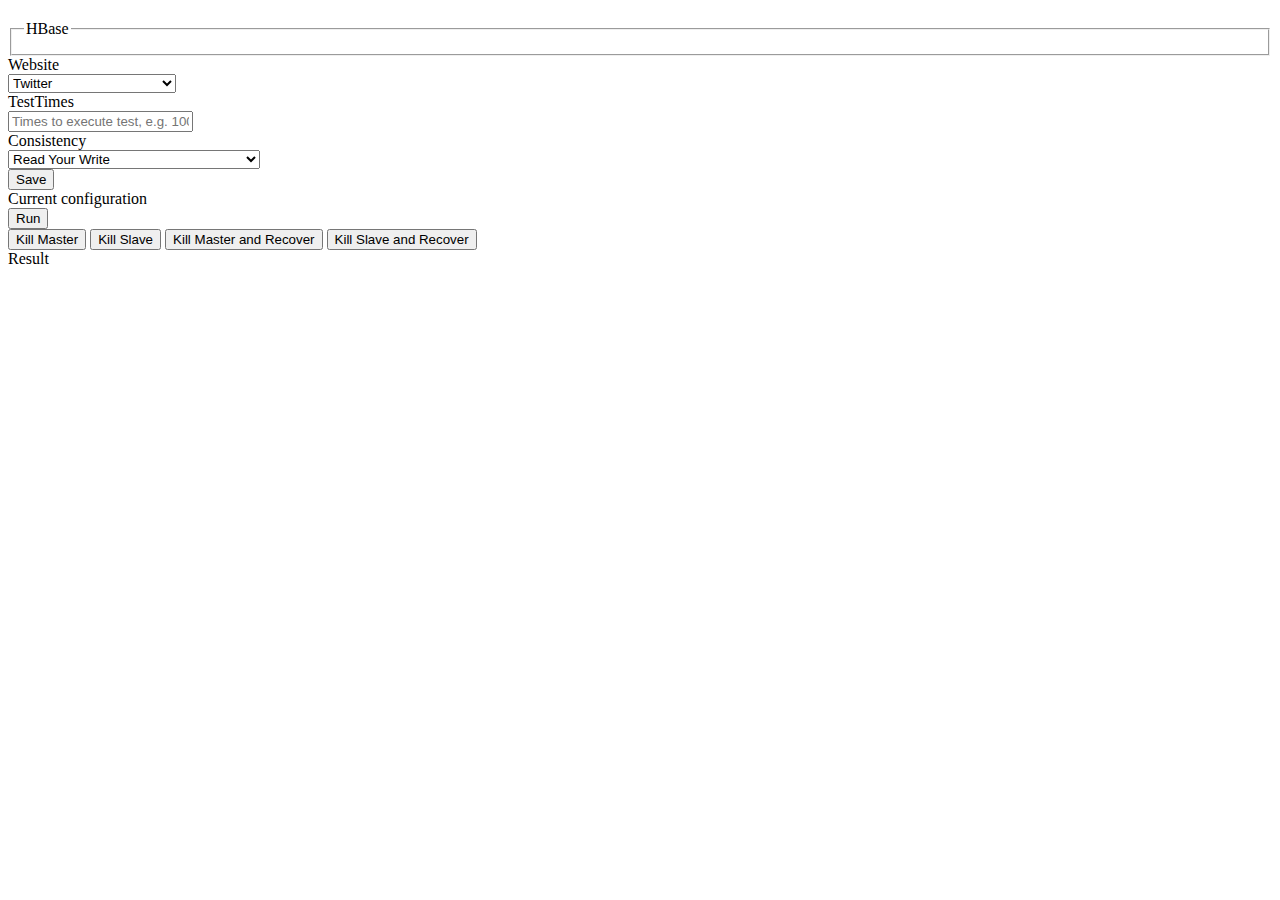
==== src/main/resources/templates/hbase.html @ ffc68553 "button onclick function()" ====
<!DOCTYPE html>
<html xmlns:th="http://www.thymeleaf.org" xmlns:required="http://www.w3.org/1999/xhtml">
<html xmlns="http://www.w3.org/1999/xhtml" xmlns:th="http://www.w3.org/1999/xhtml">

<!--head部分-->
<head th:include="layout :: htmlhead" th:with="title='CausalTest Management'">
</head>
<body class="layui-layout-body">
<div class="layui-layout layui-layout-admin">
    <!--头-->
    <div th:replace="fragments/head :: header"></div>

    <!--主体区域-->
    <div class="layui-body">
        <div class="layui-container">
            <div class="layui-row">
                <div class="layui-col-xs9">
                    <fieldset class="layui-elem-field layui-field-title" style="margin-top: 20px;">
                        <legend>HBase</legend>
                    </fieldset>



                    <!--form class="layui-form" action="" lay-filter="example">

                        <div class="layui-form-item">
                            <label class="layui-form-label">Website</label>
                            <div class="layui-input-block">
                                <select name="website" lay-filter="aihao">
                                    <option value="">Please Select A Website</option>
                                    <option value="Twitter"selected="">Twitter</option>
                                    <option value="Amazon" >Amazon</option>
                                    <option value="Flickr" >Flickr</option>
                                </select>
                            </div>
                        </div>

                        <div class="layui-form-item">
                            <label class="layui-form-label">TestTimes</label>
                            <div class="layui-input-block">
                                <input type="text" name="count" lay-verify="required" lay-reqtext="NOT NULL" placeholder="Times to execute test, e.g. 100000" autocomplete="off" class="layui-input">
                            </div>
                        </div>


                        <div class="layui-form-item">
                            <label class="layui-form-label">Consistency</label>
                            <div class="layui-input-block">
                                <select name="consistency" lay-filter="aihao">
                                    <option value="">Please Select A Consistency Semantic</option>
                                    <option value="RYW"selected="">Read Your Write</option>
                                    <option value="MR" >Monotonic Read</option>
                                    <option value="MW" >Monotonic Write</option>
                                    <option value="WFR" >Write Follow Read</option>
                                </select>
                            </div>
                        </div>


                        <div class="layui-form-item">
                            <div class="layui-input-block">
                                <button type="submit" class="layui-btn" lay-submit="" lay-filter="demo1" >Save</button>
                                <button type="reset" class="layui-btn layui-btn-primary">Reset</button>
                                <button type="submit" class="layui-btn layui-btn-warm" lay-submit="" lay-filter="run">Run</button>
                            </div>
                        </div>
                    </form-->
                    <form class="form-horizontal" role="form" action="/database/hbase" method="get">
                        <div class="form-group" >
                            <label for="website" class="col-sm-2 control-label">Website</label>
                            <div class="col-md-6">
                            <select class="form-control" name="website" id="website">
                                <option value="" disabled selected hidden>Please Select A Website</option>
                                <option value="Twitter"selected="">Twitter</option>
                                <option value="Amazon" >Amazon</option>
                                <option value="Flickr" >Flickr</option>
                            </select>
                            </div>
                        </div>

                        <div class="form-group">
                            <label for="count" class="col-sm-2 control-label">TestTimes</label>
                            <div class="col-sm-6">
                                <input type="text" class="form-control" id="count" required pattern="\d*" name="count"
                                       placeholder="Times to execute test, e.g. 100000">
                            </div>
                        </div>

                        <div class="form-group" >
                            <label for="consistency" class="col-sm-2 control-label">Consistency</label>
                            <div class="col-md-6">
                            <select class="form-control" name="consistency" id="consistency">
                                <option value="" disabled selected hidden>Please Select A Consistency Semantic</option>
                                <option value="RYW"selected="">Read Your Write</option>
                                <option value="MR" >Monotonic Read</option>
                                <option value="MW" >Monotonic Write</option>
                                <option value="WFR" >Write Follow Read</option>
                            </select>
                            </div>
                        </div>

                        <div class="form-group">
                            <div class="col-md-offset-2 col-md-6">
                                <button type="submit" class="btn  btn-danger" >Save</button>
                            </div>
                        </div>

                    </form>

                    <form class="form-horizontal" role="form" action="">
                    <!--form class="form-horizontal" role="form" action="/database/hbase/run"-->
                        <div class="panel panel-default">
                            <div class="panel-heading">
                                Current configuration

                            </div>
                            <div class="panel-body">
                                <span th:text="${result}"></span>
                            </div>
                        </div>

                        <div class="form-group">
                            <div class="col-md-12">
                                <!--button type="submit" class="btn btn-success btn-lg btn-block" >Run</button-->
                                <button  type="button" onclick="myRun()" class="btn  btn-success btn-lg btn-block">Run</button>
                            </div>
                        </div>

                        <div class="btn-group">
                            <button id="btn1" type="button" onclick="myfun1()" class="btn btn-default">Kill Master</button>
                            <button id="btn2" type="button" onclick="myfun2()" class="btn btn-default">Kill Slave</button>
                            <button id="btn3" type="button" onclick="myfun3()" class="btn btn-default">Kill Master and Recover</button>
                            <button id="btn4" type="button" onclick="myfun4()" class="btn btn-default">Kill Slave and Recover</button>
                        </div>



                        <div class="panel panel-default">
                            <div class="panel-heading">
                                Result
                            </div>

                            <div id="table_refresh" style="height:400px;overflow:auto; position: relative;weight:1200px" th:fragment="table_refresh"
                                 data-spy="scroll" data-target="#navbar-example" data-offset="0">
                                <span th:text="${pwdresult}" ></span>
                            </div>

                        </div>
                    </form>





                    <script>

                            function myfun4() {
                                $.ajax({
                                    type:"get",
                                    url:"/database/hbase/crash?id=4",
                                    success:function (data) {
                                        alert("success");
                                    },
                                    error:function () {
                                        alert("error");
                                    }
                                });
                            }
                            function myfun3() {
                                $.ajax({
                                    type:"get",
                                    url:"/database/hbase/crash?id=3",
                                    success:function (data) {
                                        alert("success");
                                    },
                                    error:function () {
                                        alert("error");
                                    }
                                });
                            }
                            function myfun2() {
                                $.ajax({
                                    type:"get",
                                    url:"/database/hbase/crash?id=2",
                                    success:function (data) {
                                        alert("success");
                                    },
                                    error:function () {
                                        alert("error");
                                    }
                                });
                            }
                            function myfun1() {
                                $.ajax({
                                    type:"get",
                                    url:"/database/hbase/crash?id=1",
                                    success:function (data) {
                                        alert("success");
                                    },
                                    error:function () {
                                        alert("error");
                                    }
                                });
                            }
                            function myRun() {

                                $('#table_refresh').load("/database/hbase/run");

                            }
                        </script>
                    <!--script>
                        $(function(){
                            var $btn=$(".btn");
                            $btn.on
                            (
                                "click",function() {
                                    $.ajax({
                                            url: "/database/hbase/run",
                                            success: function () {
                                            }

                                        })
                                }
                            )
                        })
                    </script-->





                </div>
            </div>
        </div>
    </div>
    <!--底部-->
    <div th:replace="fragments/footer :: footer"></div>
</div>
</body>
</html>
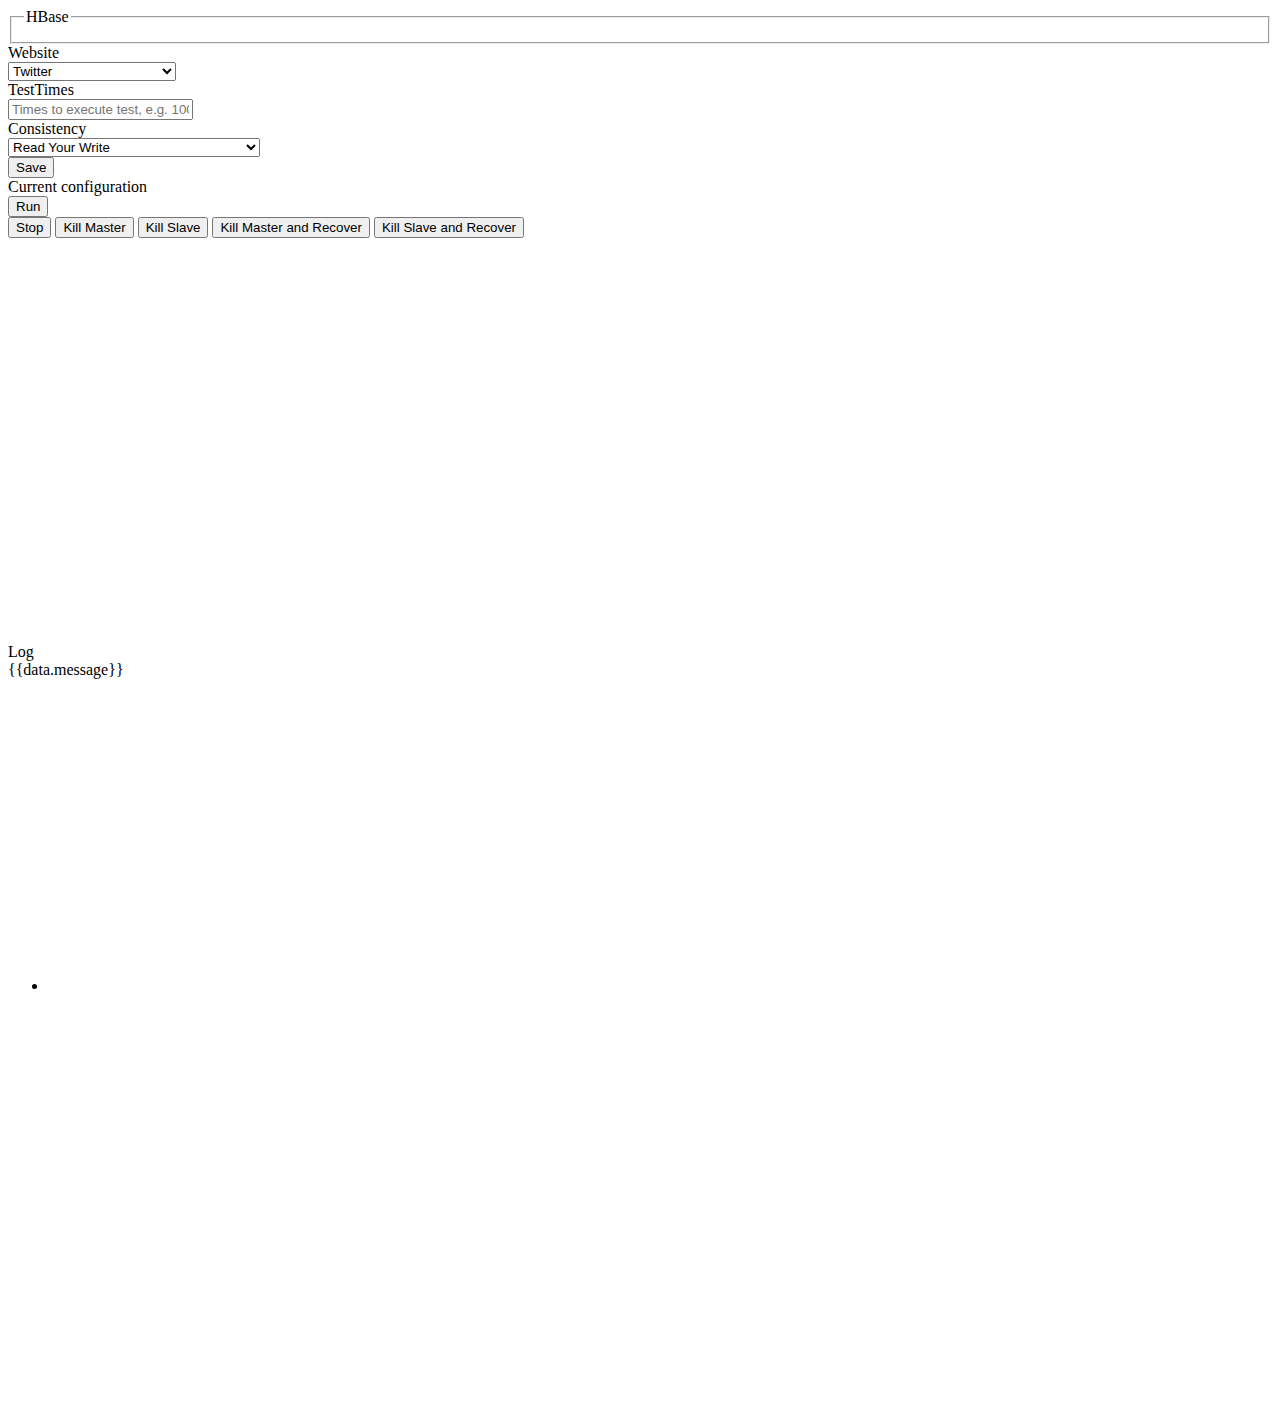
==== commit 511e2a37: "websocket.....echarts" ====
--- a/src/main/resources/templates/hbase.html
+++ b/src/main/resources/templates/hbase.html
@@ -5,7 +5,7 @@
 <!--head部分-->
 <head th:include="layout :: htmlhead" th:with="title='CausalTest Management'">
 </head>
-<body class="layui-layout-body">
+<body class="layui-layout-body" ng-app="app" ng-controller="MainController">
 <div class="layui-layout layui-layout-admin">
     <!--头-->
     <div th:replace="fragments/head :: header"></div>
@@ -13,58 +13,12 @@
     <!--主体区域-->
     <div class="layui-body">
         <div class="layui-container">
-            <div class="layui-row">
-                <div class="layui-col-xs9">
-                    <fieldset class="layui-elem-field layui-field-title" style="margin-top: 20px;">
+            <div class="layui-row " layui-col-space5>
+                <div class="layui-col-lg7">
+                    <fieldset class="layui-elem-field layui-field-title" style="margin-top: 5px;">
                         <legend>HBase</legend>
                     </fieldset>
 
-
-
-                    <!--form class="layui-form" action="" lay-filter="example">
-
-                        <div class="layui-form-item">
-                            <label class="layui-form-label">Website</label>
-                            <div class="layui-input-block">
-                                <select name="website" lay-filter="aihao">
-                                    <option value="">Please Select A Website</option>
-                                    <option value="Twitter"selected="">Twitter</option>
-                                    <option value="Amazon" >Amazon</option>
-                                    <option value="Flickr" >Flickr</option>
-                                </select>
-                            </div>
-                        </div>
-
-                        <div class="layui-form-item">
-                            <label class="layui-form-label">TestTimes</label>
-                            <div class="layui-input-block">
-                                <input type="text" name="count" lay-verify="required" lay-reqtext="NOT NULL" placeholder="Times to execute test, e.g. 100000" autocomplete="off" class="layui-input">
-                            </div>
-                        </div>
-
-
-                        <div class="layui-form-item">
-                            <label class="layui-form-label">Consistency</label>
-                            <div class="layui-input-block">
-                                <select name="consistency" lay-filter="aihao">
-                                    <option value="">Please Select A Consistency Semantic</option>
-                                    <option value="RYW"selected="">Read Your Write</option>
-                                    <option value="MR" >Monotonic Read</option>
-                                    <option value="MW" >Monotonic Write</option>
-                                    <option value="WFR" >Write Follow Read</option>
-                                </select>
-                            </div>
-                        </div>
-
-
-                        <div class="layui-form-item">
-                            <div class="layui-input-block">
-                                <button type="submit" class="layui-btn" lay-submit="" lay-filter="demo1" >Save</button>
-                                <button type="reset" class="layui-btn layui-btn-primary">Reset</button>
-                                <button type="submit" class="layui-btn layui-btn-warm" lay-submit="" lay-filter="run">Run</button>
-                            </div>
-                        </div>
-                    </form-->
                     <form class="form-horizontal" role="form" action="/database/hbase" method="get">
                         <div class="form-group" >
                             <label for="website" class="col-sm-2 control-label">Website</label>
@@ -122,11 +76,15 @@
                         <div class="form-group">
                             <div class="col-md-12">
                                 <!--button type="submit" class="btn btn-success btn-lg btn-block" >Run</button-->
-                                <button  type="button" onclick="myRun()" class="btn  btn-success btn-lg btn-block">Run</button>
-                            </div>
-                        </div>
+                                <button  type="button" onclick="myRun()" class="btn  btn-success btn-lg btn-block"
+                                         ng-disabled="data.connected" ng-click="connect()">Run</button>
+                            </div>
+                        </div>
+
+
 
                         <div class="btn-group">
+                            <button type="button" ng-click="disconnect()" ng-disabled="!data.connected" class="btn  btn-danger">Stop</button>
                             <button id="btn1" type="button" onclick="myfun1()" class="btn btn-default">Kill Master</button>
                             <button id="btn2" type="button" onclick="myfun2()" class="btn btn-default">Kill Slave</button>
                             <button id="btn3" type="button" onclick="myfun3()" class="btn btn-default">Kill Master and Recover</button>
@@ -135,79 +93,8 @@
 
 
 
-                        <div class="panel panel-default">
-                            <div class="panel-heading">
-                                Result
-                            </div>
-
-                            <div id="table_refresh" style="height:400px;overflow:auto; position: relative;weight:1200px" th:fragment="table_refresh"
-                                 data-spy="scroll" data-target="#navbar-example" data-offset="0">
-                                <span th:text="${pwdresult}" ></span>
-                            </div>
-
-                        </div>
                     </form>
 
-
-
-
-
-                    <script>
-
-                            function myfun4() {
-                                $.ajax({
-                                    type:"get",
-                                    url:"/database/hbase/crash?id=4",
-                                    success:function (data) {
-                                        alert("success");
-                                    },
-                                    error:function () {
-                                        alert("error");
-                                    }
-                                });
-                            }
-                            function myfun3() {
-                                $.ajax({
-                                    type:"get",
-                                    url:"/database/hbase/crash?id=3",
-                                    success:function (data) {
-                                        alert("success");
-                                    },
-                                    error:function () {
-                                        alert("error");
-                                    }
-                                });
-                            }
-                            function myfun2() {
-                                $.ajax({
-                                    type:"get",
-                                    url:"/database/hbase/crash?id=2",
-                                    success:function (data) {
-                                        alert("success");
-                                    },
-                                    error:function () {
-                                        alert("error");
-                                    }
-                                });
-                            }
-                            function myfun1() {
-                                $.ajax({
-                                    type:"get",
-                                    url:"/database/hbase/crash?id=1",
-                                    success:function (data) {
-                                        alert("success");
-                                    },
-                                    error:function () {
-                                        alert("error");
-                                    }
-                                });
-                            }
-                            function myRun() {
-
-                                $('#table_refresh').load("/database/hbase/run");
-
-                            }
-                        </script>
                     <!--script>
                         $(function(){
                             var $btn=$(".btn");
@@ -230,11 +117,205 @@
 
 
                 </div>
+
+
+                <div class="layui-col-lg5">
+                    <div  id="echarts"  style="width: 450px;height:400px;"></div>
+                </div>
+
+
             </div>
+
+            <div class="layui-row">
+
+                <div class="layui-col-lg11" >
+
+                    <div class="panel panel-default" style="margin-top: 5px;">
+                        <div class="panel-heading">Log</div>
+
+                        <div ng-show="data.connected"  >
+                            <div style="height:300px;overflow-x:scroll; position: relative;weight:1000px" data-offset="10">
+                                {{data.message}}
+                            </div>
+                        </div>
+
+                        <ul class="nav nav-list"><li class="divider"></li></ul>
+
+                        <div id="table_refresh" style="height:400px;overflow:auto; position: relative;weight:1200px" th:fragment="table_refresh">
+                            <!---span th:text="${showresult}" ></span-->
+                        </div>
+                    </div>
+                </div>
+            </div>
+
         </div>
     </div>
     <!--底部-->
     <div th:replace="fragments/footer :: footer"></div>
 </div>
+
+
+
+<script type="text/javascript">
+
+    function myfun4() {
+        $.ajax({
+            type:"get",
+            url:"/database/hbase/crash?id=4",
+            success:function (data) {
+                alert("success");
+            },
+            error:function () {
+                alert("error");
+            }
+        });
+    }
+    function myfun3() {
+        $.ajax({
+            type:"get",
+            url:"/database/hbase/crash?id=3",
+            success:function (data) {
+                alert("success");
+            },
+            error:function () {
+                alert("error");
+            }
+        });
+    }
+    function myfun2() {
+        $.ajax({
+            type:"get",
+            url:"/database/hbase/crash?id=2",
+            success:function (data) {
+                alert("success");
+            },
+            error:function () {
+                alert("error");
+            }
+        });
+    }
+    function myfun1() {
+        $.ajax({
+            type:"get",
+            url:"/database/hbase/crash?id=1",
+            success:function (data) {
+                alert("success");
+            },
+            error:function () {
+                alert("error");
+            }
+        });
+    }
+    function myRun() {
+
+        $("#table_refresh").load("/database/hbase/run");
+
+    }
+
+
+
+    var stompClient = null;
+
+    var app = angular.module('app', []);
+    app.controller('MainController', function($rootScope, $scope, $http) {
+
+        $scope.data = {
+            connected : false,
+            sendMessage : '',
+            receivMessages : []
+        };
+
+        //连接
+        $scope.connect = function() {
+            var socket = new SockJS('/websocket-simple');
+            stompClient = Stomp.over(socket);
+            stompClient.connect({}, function(frame) {
+                // 订阅后端主动推消息到前端的topic
+                stompClient.subscribe('/topicTest/servertime', function(r) {
+                    $scope.data.message =  JSON.parse(r.body);
+                    $scope.data.connected = true;
+                    $scope.$apply();
+                });
+                $scope.data.connected = true;
+                $scope.$apply();
+            });
+        };
+
+        $scope.disconnect = function() {
+            if (stompClient != null) {
+                stompClient.disconnect();
+            }
+            $scope.data.connected = false;
+        }
+    });
+
+
+
+    var myChart = echarts.init(document.getElementById('echarts'));
+    myChart.setOption({
+        title: {
+            text: '异步数据加载示例'
+        },
+        tooltip: {},
+        legend: {
+            data:['销量']
+        },
+        xAxis: {
+            data: []
+        },
+        yAxis: {},
+        series: [{
+            name: '销量',
+            type: 'bar',
+            data: []
+        }]
+    });
+
+    myChart.showLoading();    //数据加载完之前先显示一段简单的loading动画
+
+    var names=[];    //类别数组（实际用来盛放X轴坐标值）
+    var nums=[];    //销量数组（实际用来盛放Y坐标值）
+
+    $.ajax({
+        type : "post",
+        async : true,            //异步请求（同步请求将会锁住浏览器，用户其他操作必须等待请求完成才可以执行）
+        url : "/resultshow",    //请求发送到TestServlet处
+        data : {},
+        dataType : "json",        //返回数据形式为json
+        success : function(result) {
+            //请求成功时执行该函数内容，result即为服务器返回的json对象
+            if (result) {
+                for(var i=0;i<result.length;i++){
+                    names.push(result[i].name);    //挨个取出类别并填入类别数组
+                }
+                for(var i=0;i<result.length;i++){
+                    nums.push(result[i].num);    //挨个取出销量并填入销量数组
+                }
+                myChart.hideLoading();    //隐藏加载动画
+                myChart.setOption({        //加载数据图表
+                    xAxis: {
+                        data: names
+                    },
+                    series: [{
+                        // 根据名字对应到相应的系列
+                        name: '销量',
+                        data: nums
+                    }]
+                });
+
+            }
+
+        },
+        error : function(errorMsg) {
+            //请求失败时执行该函数
+            alert("图表请求数据失败!");
+            myChart.hideLoading();
+        }
+    })
+
+
+
+
+</script>
 </body>
 </html>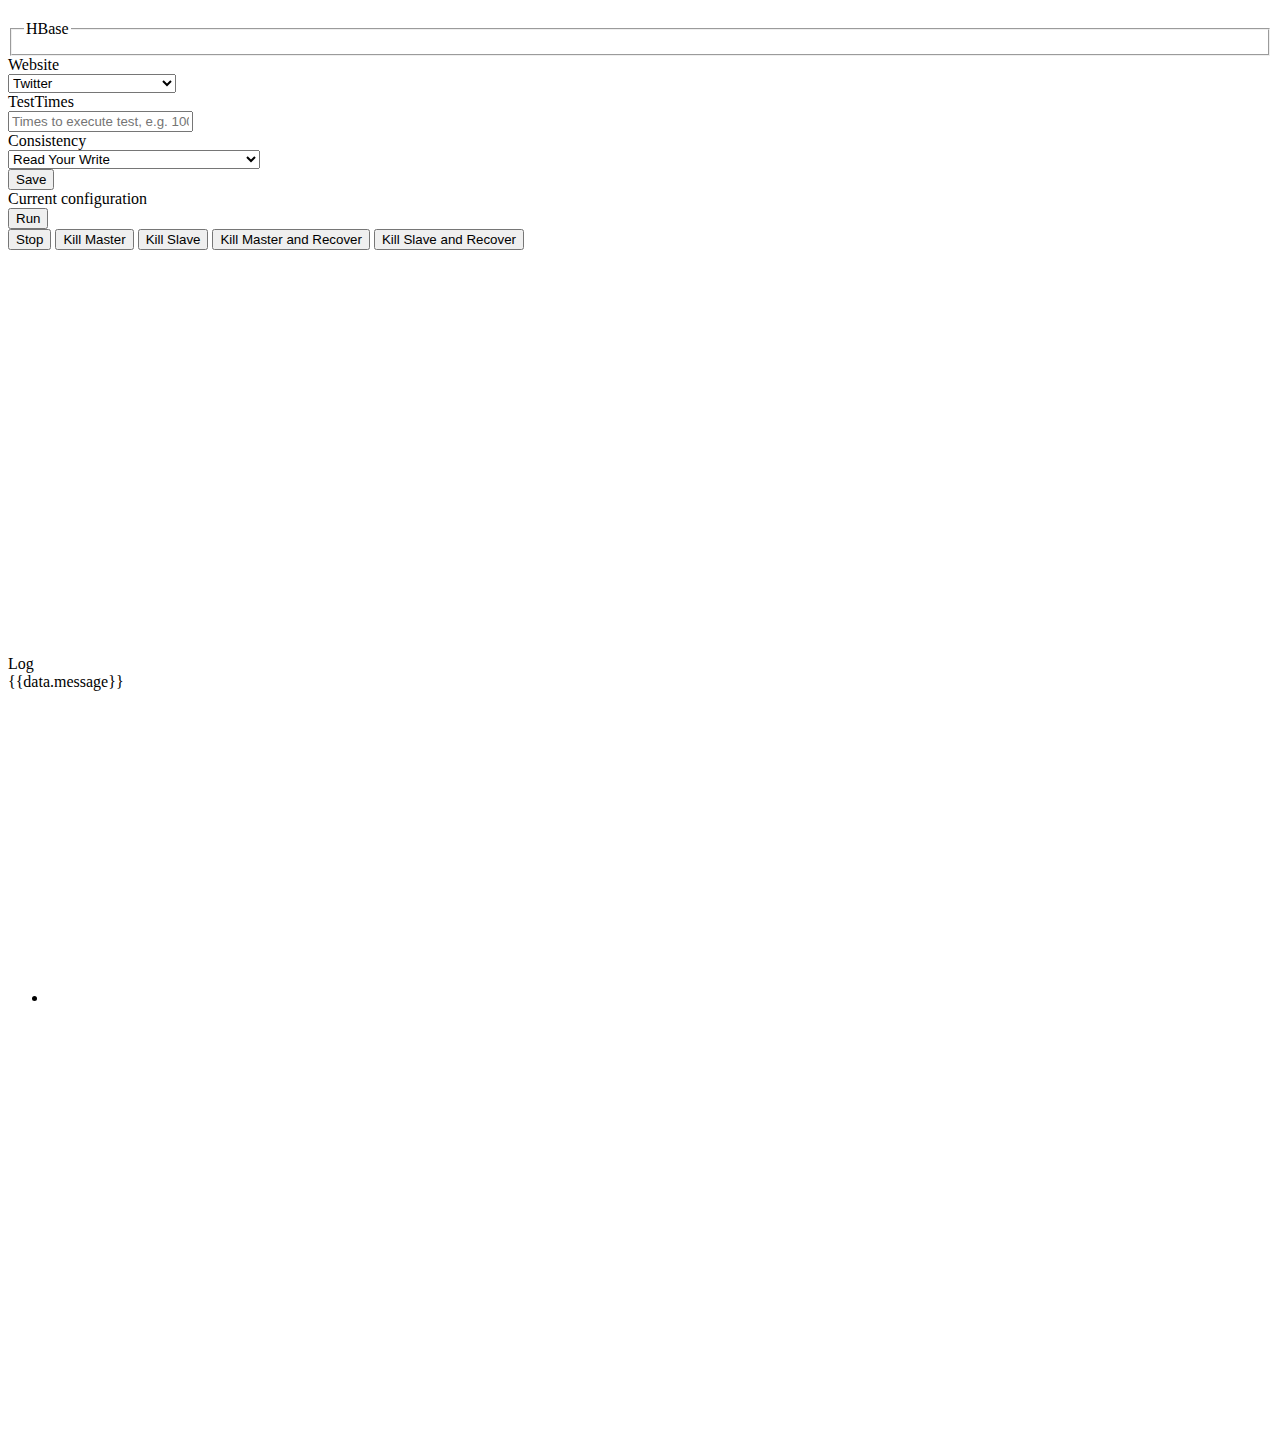
==== commit 77304f59: "to xuserver001" ====
--- a/src/main/resources/templates/hbase.html
+++ b/src/main/resources/templates/hbase.html
@@ -13,9 +13,9 @@
     <!--主体区域-->
     <div class="layui-body">
         <div class="layui-container">
-            <div class="layui-row " layui-col-space5>
-                <div class="layui-col-lg7">
-                    <fieldset class="layui-elem-field layui-field-title" style="margin-top: 5px;">
+            <div class="layui-row " >
+                <div class="layui-col-xs9">
+                    <fieldset class="layui-elem-field layui-field-title" style="margin-top: 20px;">
                         <legend>HBase</legend>
                     </fieldset>
 
@@ -251,67 +251,91 @@
 
 
 
-    var myChart = echarts.init(document.getElementById('echarts'));
-    myChart.setOption({
-        title: {
-            text: '异步数据加载示例'
-        },
-        tooltip: {},
-        legend: {
-            data:['销量']
-        },
-        xAxis: {
-            data: []
-        },
-        yAxis: {},
-        series: [{
-            name: '销量',
-            type: 'bar',
-            data: []
-        }]
+    $(function(){
+        setFsChartBar();
     });
-
-    myChart.showLoading();    //数据加载完之前先显示一段简单的loading动画
-
-    var names=[];    //类别数组（实际用来盛放X轴坐标值）
-    var nums=[];    //销量数组（实际用来盛放Y坐标值）
-
-    $.ajax({
-        type : "post",
-        async : true,            //异步请求（同步请求将会锁住浏览器，用户其他操作必须等待请求完成才可以执行）
-        url : "/resultshow",    //请求发送到TestServlet处
-        data : {},
-        dataType : "json",        //返回数据形式为json
-        success : function(result) {
-            //请求成功时执行该函数内容，result即为服务器返回的json对象
-            if (result) {
-                for(var i=0;i<result.length;i++){
-                    names.push(result[i].name);    //挨个取出类别并填入类别数组
-                }
-                for(var i=0;i<result.length;i++){
-                    nums.push(result[i].num);    //挨个取出销量并填入销量数组
-                }
-                myChart.hideLoading();    //隐藏加载动画
-                myChart.setOption({        //加载数据图表
+    function setFsChartBar(url){
+        var myChart = echarts.init(document.getElementById('echarts'));
+        //用户等待
+        myChart.showLoading({text: 'Loding...'  });
+        //自定义变量
+        var times=[];
+        var violaiton = [];
+        var exception = [];
+        getData(myChart); //先执行一次，以防等十秒后才出现图表
+        setInterval(function(){//定时器
+            getData(myChart);
+        },1000);//每隔10秒刷新一次
+    }
+    //获取数据的方法
+    function getData(myChart)
+    {
+        //发送Ajax请求
+        $.ajax({
+            url : "/resultshow",
+            dataType:"json",
+            type:'post',
+            success:function(json){//
+                console.log("获取图表数据");
+                console.log(json);
+                times = json.resulttime;  //拿到后台的数据
+                violation = json.violationnum;   //拿到后台的数据
+                exception = json.exceptionnum;
+                var option = {
+                    title: {
+                        text: 'Statistics'
+                    },
+
+                    tooltip: {
+                        trigger: 'axis'
+                    },
+
+                    legend: {
+                        data:['violation','exception']
+                    },
+
+                    grid: {
+                        left: '3%',
+                        right: '4%',
+                        bottom: '3%',
+                        containLabel: true
+                    },
+                    toolbox: {
+                        feature: {
+                            saveAsImage: {}
+                        }
+                    },
+
                     xAxis: {
-                        data: names
-                    },
-                    series: [{
-                        // 根据名字对应到相应的系列
-                        name: '销量',
-                        data: nums
-                    }]
-                });
-
-            }
-
-        },
-        error : function(errorMsg) {
-            //请求失败时执行该函数
-            alert("图表请求数据失败!");
-            myChart.hideLoading();
-        }
-    })
+                        type: 'category',
+                        boundaryGap: false,
+                        data:times
+                    },
+
+                    yAxis: {
+                        type: 'value'
+
+                    },
+                    series :[
+                        {
+                            name:'violation',
+                            type:'line',
+                            data: violation
+                        }  ,
+                        {
+                            name:'exception',
+                            type:'line',
+                            data: exception
+                        }
+                    ]
+                };
+                //结束
+                myChart.hideLoading();
+               // setTimeout(myChart.setOption(option),500)
+                //myChart.setOption(option);
+            }
+        });
+    }
 
 
 
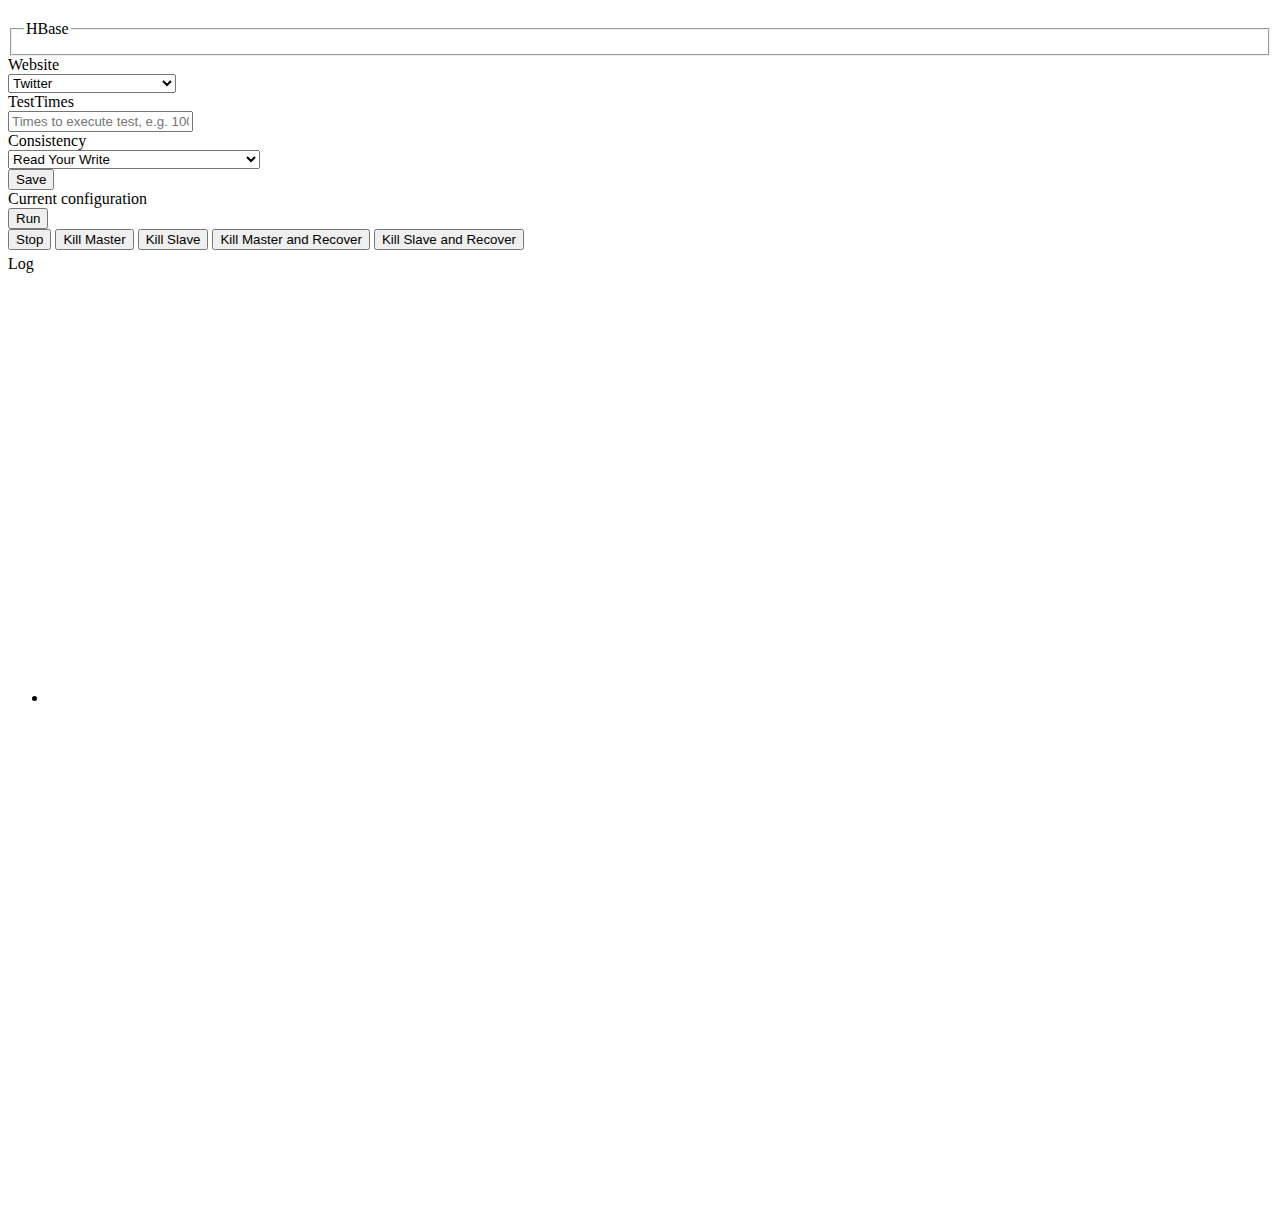
==== commit fb6ae9bd: "add deploy" ====
--- a/src/main/resources/templates/hbase.html
+++ b/src/main/resources/templates/hbase.html
@@ -76,77 +76,43 @@
                         <div class="form-group">
                             <div class="col-md-12">
                                 <!--button type="submit" class="btn btn-success btn-lg btn-block" >Run</button-->
-                                <button  type="button" onclick="myRun()" class="btn  btn-success btn-lg btn-block"
-                                         ng-disabled="data.connected" ng-click="connect()">Run</button>
+                                <button  type="button" onclick="myRun()" class="btn  btn-success btn-lg btn-block">Run</button>
                             </div>
                         </div>
 
 
 
                         <div class="btn-group">
-                            <button type="button" ng-click="disconnect()" ng-disabled="!data.connected" class="btn  btn-danger">Stop</button>
+                            <button type="button"  class="btn  btn-danger">Stop</button>
                             <button id="btn1" type="button" onclick="myfun1()" class="btn btn-default">Kill Master</button>
                             <button id="btn2" type="button" onclick="myfun2()" class="btn btn-default">Kill Slave</button>
                             <button id="btn3" type="button" onclick="myfun3()" class="btn btn-default">Kill Master and Recover</button>
                             <button id="btn4" type="button" onclick="myfun4()" class="btn btn-default">Kill Slave and Recover</button>
                         </div>
 
-
-
                     </form>
-
-                    <!--script>
-                        $(function(){
-                            var $btn=$(".btn");
-                            $btn.on
-                            (
-                                "click",function() {
-                                    $.ajax({
-                                            url: "/database/hbase/run",
-                                            success: function () {
-                                            }
-
-                                        })
-                                }
-                            )
-                        })
-                    </script-->
-
-
-
-
-
                 </div>
-
-
-                <div class="layui-col-lg5">
-                    <div  id="echarts"  style="width: 450px;height:400px;"></div>
-                </div>
-
-
             </div>
 
-            <div class="layui-row">
-
+
+            <div class="layui-row>">
                 <div class="layui-col-lg11" >
 
                     <div class="panel panel-default" style="margin-top: 5px;">
                         <div class="panel-heading">Log</div>
-
-                        <div ng-show="data.connected"  >
-                            <div style="height:300px;overflow-x:scroll; position: relative;weight:1000px" data-offset="10">
-                                {{data.message}}
-                            </div>
-                        </div>
-
-                        <ul class="nav nav-list"><li class="divider"></li></ul>
-
-                        <div id="table_refresh" style="height:400px;overflow:auto; position: relative;weight:1200px" th:fragment="table_refresh">
-                            <!---span th:text="${showresult}" ></span-->
+                        <div id="log-container" style="height:400px;overflow-y:scroll; position: relative;weight:1000px" data-offset="10">
+                            <div>
+
+                            </div>
                         </div>
                     </div>
+                    <ul class="nav nav-list"><li class="divider"></li></ul>
+                    <div  id="echarts"  style="width: 900px;height:500px;"></div>
                 </div>
             </div>
+
+
+
 
         </div>
     </div>
@@ -208,136 +174,115 @@
     }
     function myRun() {
 
-        $("#table_refresh").load("/database/hbase/run");
-
-    }
-
-
-
-    var stompClient = null;
-
-    var app = angular.module('app', []);
-    app.controller('MainController', function($rootScope, $scope, $http) {
-
-        $scope.data = {
-            connected : false,
-            sendMessage : '',
-            receivMessages : []
+        $.ajax({
+            type:"get",
+            url:"/database/hbase/run",
+            success:function(data){
+                console.log("cassandra run script success")
+            },error:function(e){
+                console.log(e+",,cassandra run script error")
+            }
+        })
+        var websocket = new WebSocket('ws://39.104.154.79:8082/log');
+        websocket.onmessage = function(event) {
+            // 接收服务端的实时日志并添加到HTML页面中
+            $("#log-container div").append(event.data);
+            // 滚动条滚动到最低部
+            $("#log-container").scrollTop($("#log-container div").height() - $("#log-container").height());
         };
-
-        //连接
-        $scope.connect = function() {
-            var socket = new SockJS('/websocket-simple');
-            stompClient = Stomp.over(socket);
-            stompClient.connect({}, function(frame) {
-                // 订阅后端主动推消息到前端的topic
-                stompClient.subscribe('/topicTest/servertime', function(r) {
-                    $scope.data.message =  JSON.parse(r.body);
-                    $scope.data.connected = true;
-                    $scope.$apply();
-                });
-                $scope.data.connected = true;
-                $scope.$apply();
-            });
-        };
-
-        $scope.disconnect = function() {
-            if (stompClient != null) {
-                stompClient.disconnect();
-            }
-            $scope.data.connected = false;
-        }
-    });
-
-
-
-    $(function(){
-        setFsChartBar();
-    });
-    function setFsChartBar(url){
-        var myChart = echarts.init(document.getElementById('echarts'));
-        //用户等待
-        myChart.showLoading({text: 'Loding...'  });
-        //自定义变量
-        var times=[];
-        var violaiton = [];
-        var exception = [];
-        getData(myChart); //先执行一次，以防等十秒后才出现图表
-        setInterval(function(){//定时器
-            getData(myChart);
-        },1000);//每隔10秒刷新一次
-    }
-    //获取数据的方法
-    function getData(myChart)
-    {
-        //发送Ajax请求
-        $.ajax({
-            url : "/resultshow",
+    }
+    
+    function myfun5() {
+
+        $.ajax({
+            type:"get",
+            url:"/echarts",
             dataType:"json",
-            type:'post',
-            success:function(json){//
-                console.log("获取图表数据");
-                console.log(json);
-                times = json.resulttime;  //拿到后台的数据
-                violation = json.violationnum;   //拿到后台的数据
-                exception = json.exceptionnum;
+            success: function (data) {
+                var echartsData =[['time'],['exception'],['violation']];
+
+                for (var i = 0; i < data.length; i++) {
+                    echartsData[0].push(data[i].tm);
+                    echartsData[1].push(data[i].excp);
+                    echartsData[2].push(data[i].vio);
+                }
+
+                var myChart = echarts.init(document.getElementById('echarts'));
+                myChart.clear();
                 var option = {
-                    title: {
-                        text: 'Statistics'
-                    },
-
+
+                    legend: {},
                     tooltip: {
-                        trigger: 'axis'
-                    },
-
-                    legend: {
-                        data:['violation','exception']
-                    },
-
-                    grid: {
-                        left: '3%',
-                        right: '4%',
-                        bottom: '3%',
-                        containLabel: true
-                    },
-                    toolbox: {
-                        feature: {
-                            saveAsImage: {}
-                        }
-                    },
-
+                        trigger: 'axis',
+                        showContent: false
+                    },
+                    dataset: {
+                        source: echartsData
+                    },
                     xAxis: {
                         type: 'category',
-                        boundaryGap: false,
-                        data:times
-                    },
-
+                        name: 'Time'
+                    },
                     yAxis: {
-                        type: 'value'
-
-                    },
-                    series :[
+                        gridIndex: 0,
+                        name: 'Number',
+                    },
+                    grid: {top: '55%'},
+                    series: [
+                        {type: 'line', smooth: true, seriesLayoutBy: 'row'},
+                        {type: 'line', smooth: true, seriesLayoutBy: 'row'},
                         {
-                            name:'violation',
-                            type:'line',
-                            data: violation
-                        }  ,
-                        {
-                            name:'exception',
-                            type:'line',
-                            data: exception
+                            type: 'pie',
+                            id: 'pie',
+                            radius: '30%',
+                            center: ['50%', '25%'],
+                            label: {
+                                formatter: '{b}: {@2012} ({d}%)'
+                            },
+                            encode: {
+                                itemName: 'time',
+                                value: '2012',
+                                tooltip: '2012'
+                            }
                         }
                     ]
                 };
-                //结束
-                myChart.hideLoading();
-               // setTimeout(myChart.setOption(option),500)
-                //myChart.setOption(option);
-            }
-        });
-    }
-
-
+
+                myChart.on('updateAxisPointer', function (event) {
+                    var xAxisInfo = event.axesInfo[0];
+                    if (xAxisInfo) {
+                        var dimension = xAxisInfo.value + 1;
+                        myChart.setOption({
+                            series: {
+                                id: 'pie',
+                                label: {
+                                    formatter: '{b}: {@[' + dimension + ']} ({d}%)'
+                                },
+                                encode: {
+                                    value: dimension,
+                                    tooltip: dimension
+                                }
+                            }
+                        });
+                    }
+                });
+
+                myChart.setOption(option);
+
+            }
+            ,
+            error:function (XMLHttpRequest, textStatus, errorThrown) {
+                console.log("错误");
+                // 状态码
+                console.log(XMLHttpRequest.status);
+                // 状态
+                console.log(XMLHttpRequest.readyState);
+                // 错误信息
+                console.log(textStatus);
+
+            }
+        });
+    }
 
 
 </script>
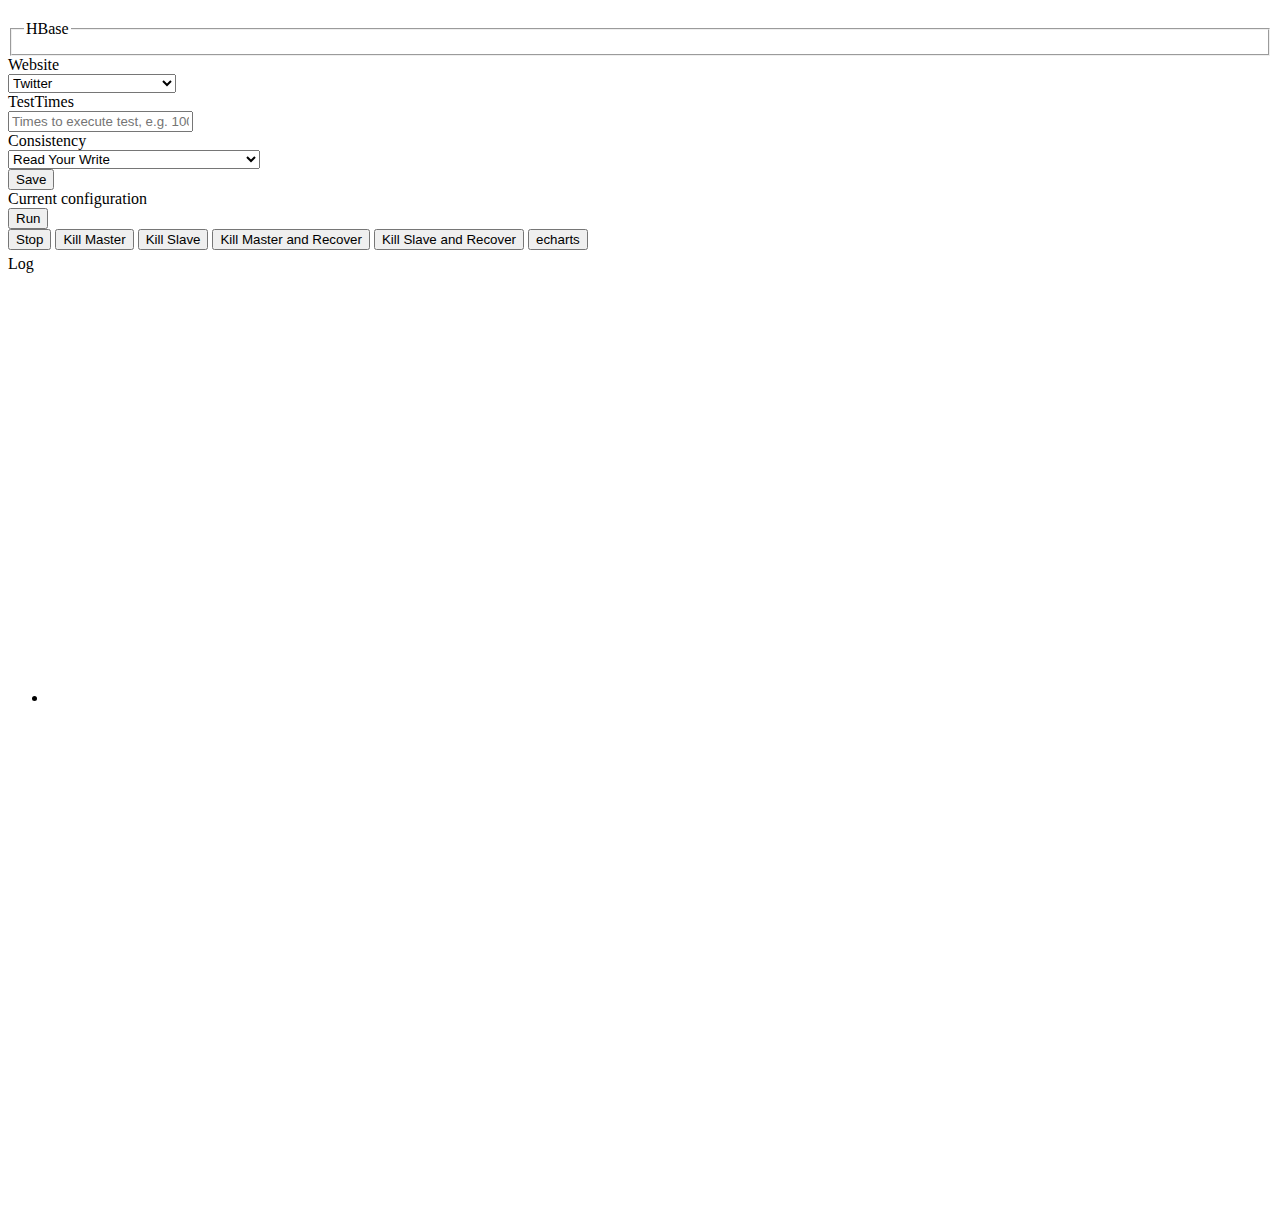
==== commit 8cc97858: "add html" ====
--- a/src/main/resources/templates/hbase.html
+++ b/src/main/resources/templates/hbase.html
@@ -88,6 +88,8 @@
                             <button id="btn2" type="button" onclick="myfun2()" class="btn btn-default">Kill Slave</button>
                             <button id="btn3" type="button" onclick="myfun3()" class="btn btn-default">Kill Master and Recover</button>
                             <button id="btn4" type="button" onclick="myfun4()" class="btn btn-default">Kill Slave and Recover</button>
+                            <button id="btn5" type="button" onclick="myfun5()" class="btn btn-info">echarts</button>
+
                         </div>
 
                     </form>
@@ -191,7 +193,7 @@
             $("#log-container").scrollTop($("#log-container div").height() - $("#log-container").height());
         };
     }
-    
+
     function myfun5() {
 
         $.ajax({
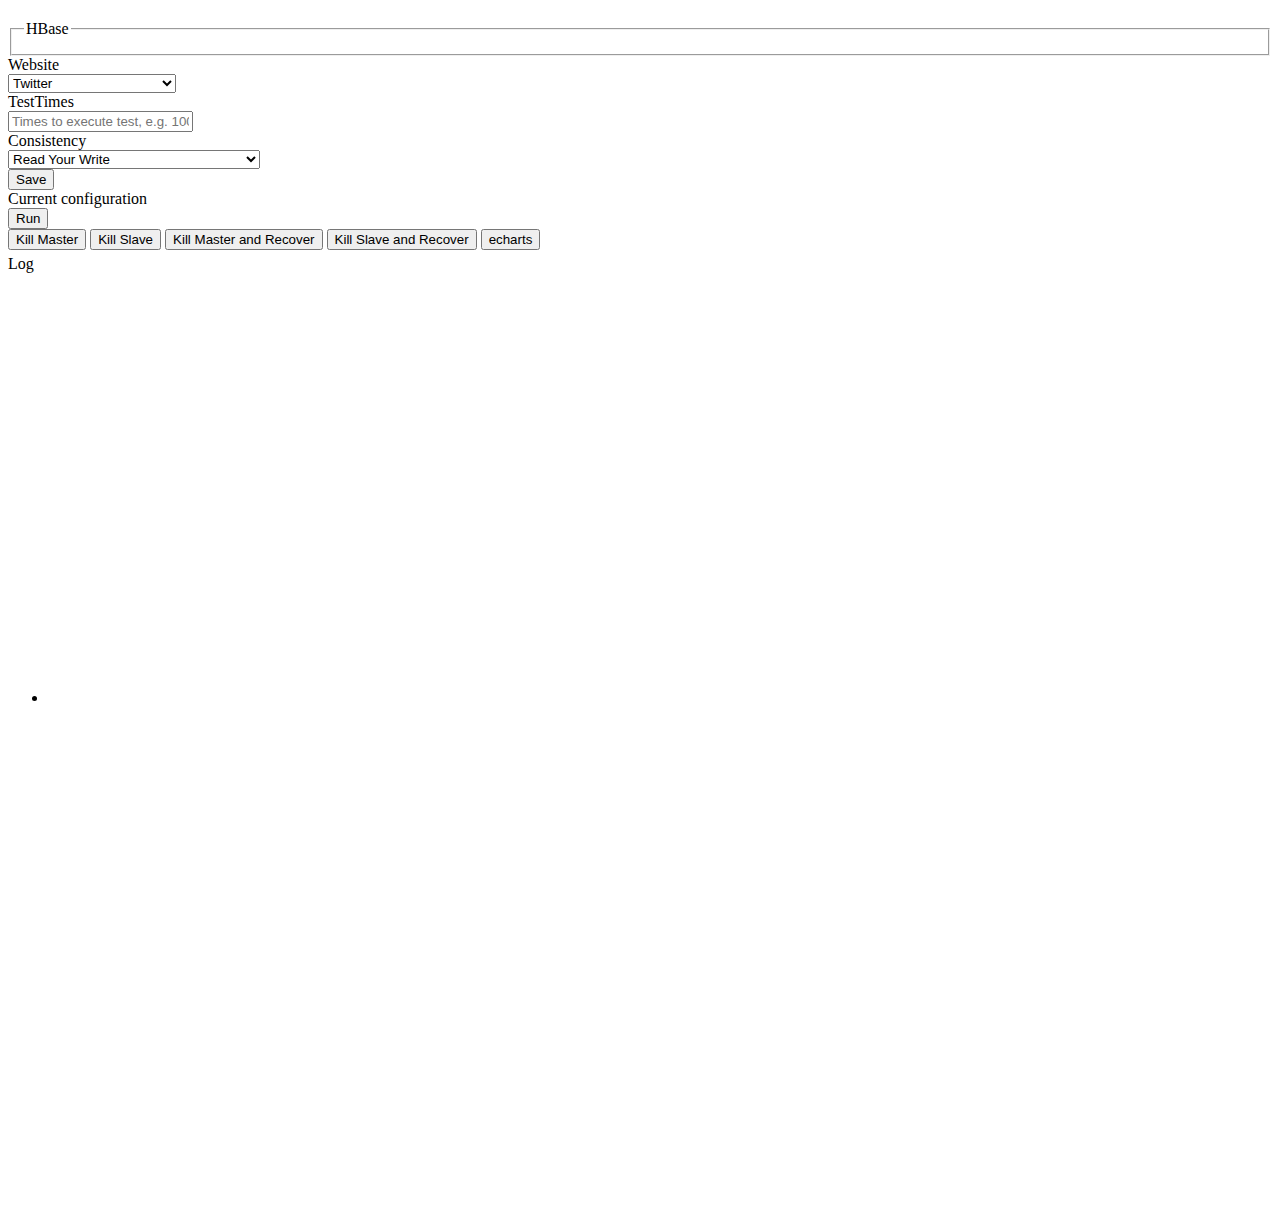
==== commit 5312b8bf: "done.." ====
--- a/src/main/resources/templates/hbase.html
+++ b/src/main/resources/templates/hbase.html
@@ -83,7 +83,7 @@
 
 
                         <div class="btn-group">
-                            <button type="button"  class="btn  btn-danger">Stop</button>
+                            <!--button type="button"  class="btn  btn-danger">Stop</button-->
                             <button id="btn1" type="button" onclick="myfun1()" class="btn btn-default">Kill Master</button>
                             <button id="btn2" type="button" onclick="myfun2()" class="btn btn-default">Kill Slave</button>
                             <button id="btn3" type="button" onclick="myfun3()" class="btn btn-default">Kill Master and Recover</button>
